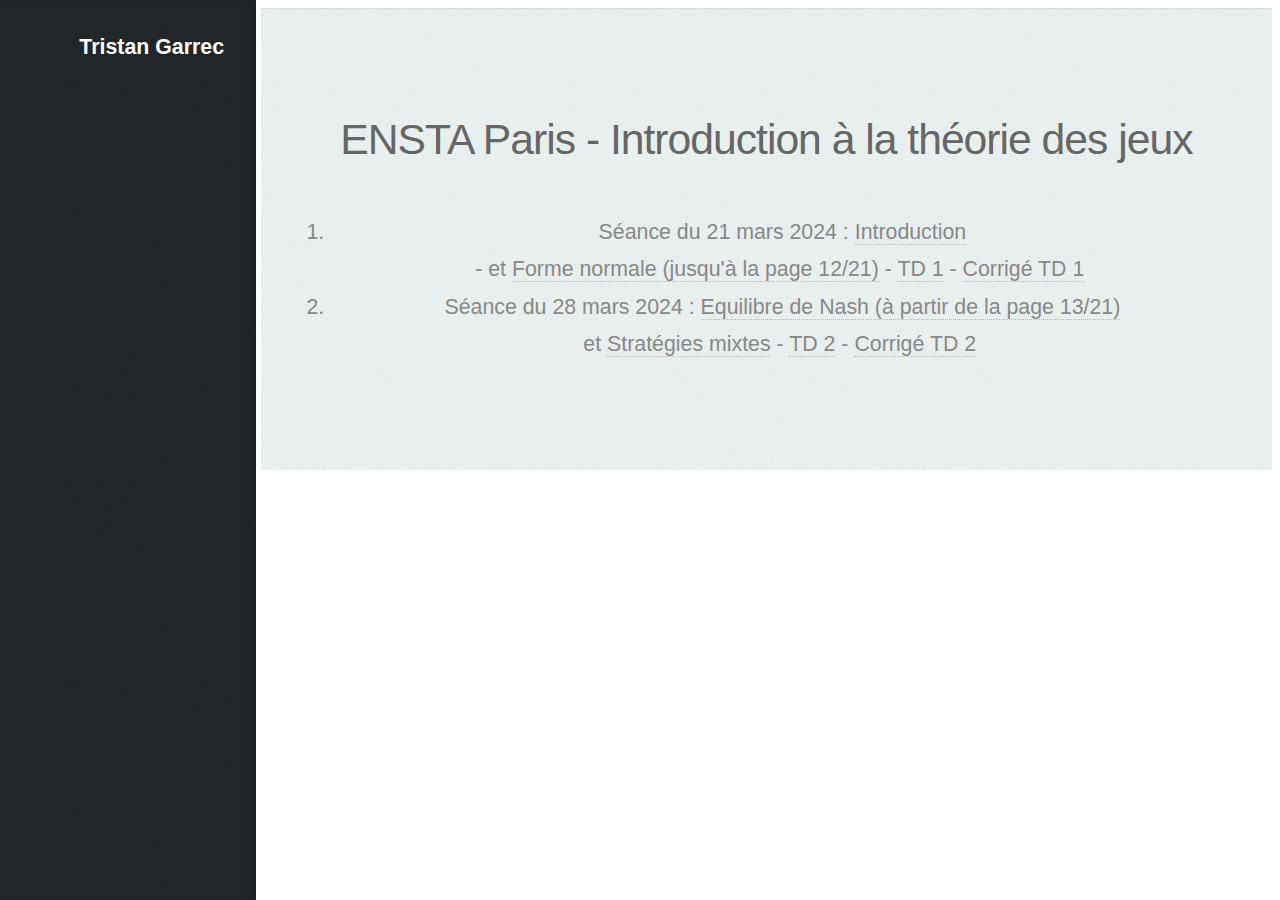
==== teaching.html @ 15391dff "Update teaching.html" ====
<html>
  <head>
    <title>&#9776; Tristan Garrec</title>
    <meta charset="utf-8" />
    <meta
      name="viewport"
      content="width=device-width, initial-scale=1, user-scalable=no"
    />
    <link rel="stylesheet" href="assets/css/main.css" />
  </head>
  <body class="is-preload">
    <!-- Header -->
    <div id="header">
      <div class="top">
        <!-- Logo -->
        <div id="logo">
          <!--<span class="image avatar48"><img src="images/avatar.jpg" alt="" /></span>-->
          <h1 id="title">Tristan Garrec</h1>
          <!--<p>Postdoctoral researcher</br>Machine learning &amp; Game theory</p>-->
        </div>

        <!-- Nav 
						<nav id="nav">
							<ul>
								<li><a href="index.html" id="home-link"><span class="icon fa-home">Home</span></a></li>
							</ul>
						</nav>-->
      </div>
    </div>
    <div class="bottom">
      <!-- Social Icons -->
      <ul class="icons">
        <!--<li><a href="#" class="icon fa-twitter"><span class="label">Twitter</span></a></li>
							<li><a href="#" class="icon fa-facebook"><span class="label">Facebook</span></a></li>
							<li><a href="#" class="icon fa-github"><span class="label">Github</span></a></li>
							<li><a href="#" class="icon fa-dribbble"><span class="label">Dribbble</span></a></li>
							<li><a href="#" class="icon fa-envelope"><span class="label">Email</span></a></li>
							<li><a href="#" class="icon fa-linkedin"><span class="label">LinkedIn</span></a></li>-->
      </ul>
    </div>
    <!-- Main -->
    <div id="main">
      <section id="home" class="three">
        <div class="container">
          <header>
            <h2>ENSTA Paris - Introduction à la théorie des jeux</h2>
          </header>

          <ol>
            <!--<li>Enregistrements vidéos (2021) : <a href="https://we.tl/t-ZJ5z1zazl2" target="_blank">1, </a><a href="https://we.tl/t-UVjTWe9Uay" target="_blank">2, </a><a href="https://we.tl/t-E1hk37C7VK" target="_blank">3, </a><a href="https://we.tl/t-IdrPcSq0sN" target="_blank">4, </a><a href="https://we.tl/t-TUDrnXDLL9" target="_blank">5 </a></li>-->
            <li>
              Séance du 21 mars 2024 :
              <a href="tj1_intro.pdf" target="_blank">Introduction</a>
            </li>
            - et
            <a href="tj2_forme_normale_pure.pdf" target="_blank"
              >Forme normale (jusqu'à la page 12/21)</a
            >
            -
            <a href="td_1.pdf" target="_blank">TD 1</a>
            -
            <a href="td_1_corrige.pdf" target="_blank">Corrigé TD 1</a></li>
								<li>Séance du 28 mars 2024 :  <a href="tj2_forme_normale_pure.pdf" target="_blank">Equilibre de Nash (à partir de la page 13/21)</a></li> et <a href="tj3_forme_normale_mixte.pdf" target="_blank">Stratégies mixtes</a> - <a href="td_2.pdf" target="_blank">TD 2</a> - <a href="td_2_corrige.pdf" target="_blank">Corrigé TD 2</a></li></li>
								<!--<li>Séance du 4 avril 2024 :  <a href="tj4_somme_nulle.pdf" target="_blank">Somme nulle</a></li> - <a href="td_4.pdf" target="_blank">TD 3</a> <a href="td_4_corrige.pdf" target="_blank">Corrigé TD 3</a></li>
								<li>Séance du 11 avril 2024 :  <a href="tj5_forme_extensive.pdf" target="_blank">Forme extensive</a></li>  - <a href="td_5.pdf" target="_blank">TD 4</a> - <a href="td_5_corrige.pdf" target="_blank">Corrigé TD 4</a></li>
								<li>Séance du 25 avril 2024 :  <a href="tj6_equilibre_correle.pdf" target="_blank">Equilibre corrélé</a></li>  - <a href="td_6.pdf" target="_blank">TD 5</a> - <a href="td_6_corrige.pdf" target="_blank">Corrigé TD 5</a></li>-->
          </ol>
        </div>
      </section>
    </div>

    <!-- Scripts -->
    <script src="assets/js/jquery.min.js"></script>
    <script src="assets/js/jquery.scrolly.min.js"></script>
    <script src="assets/js/jquery.scrollex.min.js"></script>
    <script src="assets/js/browser.min.js"></script>
    <script src="assets/js/breakpoints.min.js"></script>
    <script src="assets/js/util.js"></script>
    <script src="assets/js/main.js"></script>
  </body>
</html>
---- assets/css/main.css ----
@import url("font-awesome.min.css");
/*@import url("https://fonts.googleapis.com/css?*/
family=Source+Sans+Pro:300,300italic,400,600");

/*
	Prologue by HTML5 UP
	html5up.net | @ajlkn
	Free for personal and commercial use under the CCA 3.0 license (html5up.net/license)
*/

html, body, div, span, applet, object,
iframe, h1, h2, h3, h4, h5, h6, p, blockquote,
pre, a, abbr, acronym, address, big, cite,
code, del, dfn, em, img, ins, kbd, q, s, samp,
small, strike, strong, sub, sup, tt, var, b,
u, i, center, dl, dt, dd, ol, ul, li, fieldset,
form, label, legend, table, caption, tbody,
tfoot, thead, tr, th, td, article, aside,
canvas, details, embed, figure, figcaption,
footer, header, hgroup, menu, nav, output, ruby,
section, summary, time, mark, audio, video {
	margin: 0;
	padding: 0;
	border: 0;
	font-size: 100%;
	font: inherit;
	vertical-align: baseline;}

article, aside, details, figcaption, figure,
footer, header, hgroup, menu, nav, section {
	display: block;}

body {
	line-height: 1;
}

ol, ul {
	list-style: none;
}

blockquote, q {
	quotes: none;
}

	blockquote:before, blockquote:after, q:before, q:after {
		content: '';
		content: none;
	}

table {
	border-collapse: collapse;
	border-spacing: 0;
}

body {
	-webkit-text-size-adjust: none;
}

mark {
	background-color: transparent;
	color: inherit;
}

input::-moz-focus-inner {
	border: 0;
	padding: 0;
}

input, select, textarea {
	-moz-appearance: none;
	-webkit-appearance: none;
	-ms-appearance: none;
	appearance: none;
}

/* Basic */

	html {
		box-sizing: border-box;
	}

	*, *:before, *:after {
		box-sizing: inherit;
	}

	body {
		background: #fff;
		font-family: 'Source Sans Pro', sans-serif;
		font-size: 14pt;
		font-weight: 300;
		line-height: 1.75em;
		color: #888;
	}

		body.is-preload *, body.is-preload *:before, body.is-preload *:after {
			-moz-animation: none !important;
			-webkit-animation: none !important;
			-ms-animation: none !important;
			animation: none !important;
			-moz-transition: none !important;
			-webkit-transition: none !important;
			-ms-transition: none !important;
			transition: none !important;
		}

	input, textarea, select {
		font-family: 'Source Sans Pro', sans-serif;
		font-size: 16pt;
		font-weight: 300;
		line-height: 1.75em;
		color: #888;
	}

	h1, h2, h3, h4, h5, h6 {
		font-weight: 300;
		color: #666;
		line-height: 1.5em;
	}

	h1 a, h2 a, h3 a, h4 a, h5 a, h6 a {
		color: inherit;
		text-decoration: none;
	}

		h1 a strong, h2 a strong, h3 a strong, h4 a strong, h5 a strong, h6 a strong {
			color: #333;
		}

	h2 {
		font-size: 2em;
		letter-spacing: -1px;
	}

		h2.alt {
			color: #888;
		}

			h2.alt strong {
				color: #666;
			}

	h3 {
		font-size: 1.5em;
	}

	header {
		margin: 0 0 2em 0;
	}

		header > p {
			margin: 1em 0 0 0;
		}

	footer {
		margin: 2em 0 0 0;
	}

	strong, b {
		font-weight: 300;
		color: #666;
	}

	em, i {
		font-style: italic;
	}

	a {
		text-decoration: none;
		color: inherit;
		border-bottom: dotted 1px rgba(128, 128, 128, 0.5);
		-moz-transition: color 0.35s ease-in-out, border-bottom-color 0.35s ease-in-out;
		-webkit-transition: color 0.35s ease-in-out, border-bottom-color 0.35s ease-in-out;
		-ms-transition: color 0.35s ease-in-out, border-bottom-color 0.35s ease-in-out;
		transition: color 0.35s ease-in-out, border-bottom-color 0.35s ease-in-out;
		outline: 0;
	}

		a:hover {
			color: #E27689;
			border-bottom-color: rgba(255, 255, 255, 0);
		}

	sub {
		position: relative;
		top: 0.5em;
		font-size: 0.8em;
	}

	sup {
		position: relative;
		top: -0.5em;
		font-size: 0.8em;
	}

	hr {
		border: 0;
		border-top: solid 1px #ddd;
	}

	blockquote {
		border-left: solid 0.5em #ddd;
		padding: 1em 0 1em 2em;
		font-style: italic;
	}

	p, ul, ol, dl, table {
		margin-bottom: 2em;
	}

	br.clear {
		clear: both;
	}

/* Container */

	.container {
		margin: 0 auto;
		max-width: 100%;
		width: 1400px;
	}

		@media screen and (min-width: 961px) and (max-width: 1880px) {

			.container {
				width: 1200px;
			}

		}

		@media screen and (min-width: 961px) and (max-width: 1620px) {

			.container {
				width: 960px;
			}

		}

		@media screen and (min-width: 961px) and (max-width: 1320px) {

			.container {
				width: 100%;
			}

		}

		@media screen and (max-width: 960px) {

			.container {
				width: 100%;
			}

		}

		@media screen and (max-width: 736px) {

			.container {
				width: 100%;
			}

		}

/* Row */

	.row {
		display: flex;
		flex-wrap: wrap;
		box-sizing: border-box;
		align-items: stretch;
	}

		.row > * {
			box-sizing: border-box;
		}

		.row.gtr-uniform > * > :last-child {
			margin-bottom: 0;
		}

		.row.aln-left {
			justify-content: flex-start;
		}

		.row.aln-center {
			justify-content: center;
		}

		.row.aln-right {
			justify-content: flex-end;
		}

		.row.aln-top {
			align-items: flex-start;
		}

		.row.aln-middle {
			align-items: center;
		}

		.row.aln-bottom {
			align-items: flex-end;
		}

		.row > .imp {
			order: -1;
		}

		.row > .col-1 {
			width: 8.3333333333%;
		}

		.row > .off-1 {
			margin-left: 8.3333333333%;
		}

		.row > .col-2 {
			width: 16.6666666667%;
		}

		.row > .off-2 {
			margin-left: 16.6666666667%;
		}

		.row > .col-3 {
			width: 25%;
		}

		.row > .off-3 {
			margin-left: 25%;
		}

		.row > .col-4 {
			width: 33.3333333333%;
		}

		.row > .off-4 {
			margin-left: 33.3333333333%;
		}

		.row > .col-5 {
			width: 41.6666666667%;
		}

		.row > .off-5 {
			margin-left: 41.6666666667%;
		}

		.row > .col-6 {
			width: 50%;
		}

		.row > .off-6 {
			margin-left: 50%;
		}

		.row > .col-7 {
			width: 58.3333333333%;
		}

		.row > .off-7 {
			margin-left: 58.3333333333%;
		}

		.row > .col-8 {
			width: 66.6666666667%;
		}

		.row > .off-8 {
			margin-left: 66.6666666667%;
		}

		.row > .col-9 {
			width: 75%;
		}

		.row > .off-9 {
			margin-left: 75%;
		}

		.row > .col-10 {
			width: 83.3333333333%;
		}

		.row > .off-10 {
			margin-left: 83.3333333333%;
		}

		.row > .col-11 {
			width: 91.6666666667%;
		}

		.row > .off-11 {
			margin-left: 91.6666666667%;
		}

		.row > .col-12 {
			width: 100%;
		}

		.row > .off-12 {
			margin-left: 100%;
		}

		.row.gtr-0 {
			margin-top: 0px;
			margin-left: 0px;
		}

			.row.gtr-0 > * {
				padding: 0px 0 0 0px;
			}

			.row.gtr-0.gtr-uniform {
				margin-top: 0px;
			}

				.row.gtr-0.gtr-uniform > * {
					padding-top: 0px;
				}

		.row.gtr-25 {
			margin-top: -10px;
			margin-left: -10px;
		}

			.row.gtr-25 > * {
				padding: 10px 0 0 10px;
			}

			.row.gtr-25.gtr-uniform {
				margin-top: -10px;
			}

				.row.gtr-25.gtr-uniform > * {
					padding-top: 10px;
				}

		.row.gtr-50 {
			margin-top: -20px;
			margin-left: -20px;
		}

			.row.gtr-50 > * {
				padding: 20px 0 0 20px;
			}

			.row.gtr-50.gtr-uniform {
				margin-top: -20px;
			}

				.row.gtr-50.gtr-uniform > * {
					padding-top: 20px;
				}

		.row {
			margin-top: -40px;
			margin-left: -40px;
		}

			.row > * {
				padding: 40px 0 0 40px;
			}

			.row.gtr-uniform {
				margin-top: -40px;
			}

				.row.gtr-uniform > * {
					padding-top: 40px;
				}

		.row.gtr-150 {
			margin-top: -60px;
			margin-left: -60px;
		}

			.row.gtr-150 > * {
				padding: 60px 0 0 60px;
			}

			.row.gtr-150.gtr-uniform {
				margin-top: -60px;
			}

				.row.gtr-150.gtr-uniform > * {
					padding-top: 60px;
				}

		.row.gtr-200 {
			margin-top: -80px;
			margin-left: -80px;
		}

			.row.gtr-200 > * {
				padding: 80px 0 0 80px;
			}

			.row.gtr-200.gtr-uniform {
				margin-top: -80px;
			}

				.row.gtr-200.gtr-uniform > * {
					padding-top: 80px;
				}

		@media screen and (min-width: 961px) and (max-width: 1880px) {

			.row {
				display: flex;
				flex-wrap: wrap;
				box-sizing: border-box;
				align-items: stretch;
			}

				.row > * {
					box-sizing: border-box;
				}

				.row.gtr-uniform > * > :last-child {
					margin-bottom: 0;
				}

				.row.aln-left {
					justify-content: flex-start;
				}

				.row.aln-center {
					justify-content: center;
				}

				.row.aln-right {
					justify-content: flex-end;
				}

				.row.aln-top {
					align-items: flex-start;
				}

				.row.aln-middle {
					align-items: center;
				}

				.row.aln-bottom {
					align-items: flex-end;
				}

				.row > .imp-wide {
					order: -1;
				}

				.row > .col-1-wide {
					width: 8.3333333333%;
				}

				.row > .off-1-wide {
					margin-left: 8.3333333333%;
				}

				.row > .col-2-wide {
					width: 16.6666666667%;
				}

				.row > .off-2-wide {
					margin-left: 16.6666666667%;
				}

				.row > .col-3-wide {
					width: 25%;
				}

				.row > .off-3-wide {
					margin-left: 25%;
				}

				.row > .col-4-wide {
					width: 33.3333333333%;
				}

				.row > .off-4-wide {
					margin-left: 33.3333333333%;
				}

				.row > .col-5-wide {
					width: 41.6666666667%;
				}

				.row > .off-5-wide {
					margin-left: 41.6666666667%;
				}

				.row > .col-6-wide {
					width: 50%;
				}

				.row > .off-6-wide {
					margin-left: 50%;
				}

				.row > .col-7-wide {
					width: 58.3333333333%;
				}

				.row > .off-7-wide {
					margin-left: 58.3333333333%;
				}

				.row > .col-8-wide {
					width: 66.6666666667%;
				}

				.row > .off-8-wide {
					margin-left: 66.6666666667%;
				}

				.row > .col-9-wide {
					width: 75%;
				}

				.row > .off-9-wide {
					margin-left: 75%;
				}

				.row > .col-10-wide {
					width: 83.3333333333%;
				}

				.row > .off-10-wide {
					margin-left: 83.3333333333%;
				}

				.row > .col-11-wide {
					width: 91.6666666667%;
				}

				.row > .off-11-wide {
					margin-left: 91.6666666667%;
				}

				.row > .col-12-wide {
					width: 100%;
				}

				.row > .off-12-wide {
					margin-left: 100%;
				}

				.row.gtr-0 {
					margin-top: 0px;
					margin-left: 0px;
				}

					.row.gtr-0 > * {
						padding: 0px 0 0 0px;
					}

					.row.gtr-0.gtr-uniform {
						margin-top: 0px;
					}

						.row.gtr-0.gtr-uniform > * {
							padding-top: 0px;
						}

				.row.gtr-25 {
					margin-top: -10px;
					margin-left: -10px;
				}

					.row.gtr-25 > * {
						padding: 10px 0 0 10px;
					}

					.row.gtr-25.gtr-uniform {
						margin-top: -10px;
					}

						.row.gtr-25.gtr-uniform > * {
							padding-top: 10px;
						}

				.row.gtr-50 {
					margin-top: -20px;
					margin-left: -20px;
				}

					.row.gtr-50 > * {
						padding: 20px 0 0 20px;
					}

					.row.gtr-50.gtr-uniform {
						margin-top: -20px;
					}

						.row.gtr-50.gtr-uniform > * {
							padding-top: 20px;
						}

				.row {
					margin-top: -40px;
					margin-left: -40px;
				}

					.row > * {
						padding: 40px 0 0 40px;
					}

					.row.gtr-uniform {
						margin-top: -40px;
					}

						.row.gtr-uniform > * {
							padding-top: 40px;
						}

				.row.gtr-150 {
					margin-top: -60px;
					margin-left: -60px;
				}

					.row.gtr-150 > * {
						padding: 60px 0 0 60px;
					}

					.row.gtr-150.gtr-uniform {
						margin-top: -60px;
					}

						.row.gtr-150.gtr-uniform > * {
							padding-top: 60px;
						}

				.row.gtr-200 {
					margin-top: -80px;
					margin-left: -80px;
				}

					.row.gtr-200 > * {
						padding: 80px 0 0 80px;
					}

					.row.gtr-200.gtr-uniform {
						margin-top: -80px;
					}

						.row.gtr-200.gtr-uniform > * {
							padding-top: 80px;
						}

		}

		@media screen and (min-width: 961px) and (max-width: 1620px) {

			.row {
				display: flex;
				flex-wrap: wrap;
				box-sizing: border-box;
				align-items: stretch;
			}

				.row > * {
					box-sizing: border-box;
				}

				.row.gtr-uniform > * > :last-child {
					margin-bottom: 0;
				}

				.row.aln-left {
					justify-content: flex-start;
				}

				.row.aln-center {
					justify-content: center;
				}

				.row.aln-right {
					justify-content: flex-end;
				}

				.row.aln-top {
					align-items: flex-start;
				}

				.row.aln-middle {
					align-items: center;
				}

				.row.aln-bottom {
					align-items: flex-end;
				}

				.row > .imp-normal {
					order: -1;
				}

				.row > .col-1-normal {
					width: 8.3333333333%;
				}

				.row > .off-1-normal {
					margin-left: 8.3333333333%;
				}

				.row > .col-2-normal {
					width: 16.6666666667%;
				}

				.row > .off-2-normal {
					margin-left: 16.6666666667%;
				}

				.row > .col-3-normal {
					width: 25%;
				}

				.row > .off-3-normal {
					margin-left: 25%;
				}

				.row > .col-4-normal {
					width: 33.3333333333%;
				}

				.row > .off-4-normal {
					margin-left: 33.3333333333%;
				}

				.row > .col-5-normal {
					width: 41.6666666667%;
				}

				.row > .off-5-normal {
					margin-left: 41.6666666667%;
				}

				.row > .col-6-normal {
					width: 50%;
				}

				.row > .off-6-normal {
					margin-left: 50%;
				}

				.row > .col-7-normal {
					width: 58.3333333333%;
				}

				.row > .off-7-normal {
					margin-left: 58.3333333333%;
				}

				.row > .col-8-normal {
					width: 66.6666666667%;
				}

				.row > .off-8-normal {
					margin-left: 66.6666666667%;
				}

				.row > .col-9-normal {
					width: 75%;
				}

				.row > .off-9-normal {
					margin-left: 75%;
				}

				.row > .col-10-normal {
					width: 83.3333333333%;
				}

				.row > .off-10-normal {
					margin-left: 83.3333333333%;
				}

				.row > .col-11-normal {
					width: 91.6666666667%;
				}

				.row > .off-11-normal {
					margin-left: 91.6666666667%;
				}

				.row > .col-12-normal {
					width: 100%;
				}

				.row > .off-12-normal {
					margin-left: 100%;
				}

				.row.gtr-0 {
					margin-top: 0px;
					margin-left: 0px;
				}

					.row.gtr-0 > * {
						padding: 0px 0 0 0px;
					}

					.row.gtr-0.gtr-uniform {
						margin-top: 0px;
					}

						.row.gtr-0.gtr-uniform > * {
							padding-top: 0px;
						}

				.row.gtr-25 {
					margin-top: -10px;
					margin-left: -10px;
				}

					.row.gtr-25 > * {
						padding: 10px 0 0 10px;
					}

					.row.gtr-25.gtr-uniform {
						margin-top: -10px;
					}

						.row.gtr-25.gtr-uniform > * {
							padding-top: 10px;
						}

				.row.gtr-50 {
					margin-top: -20px;
					margin-left: -20px;
				}

					.row.gtr-50 > * {
						padding: 20px 0 0 20px;
					}

					.row.gtr-50.gtr-uniform {
						margin-top: -20px;
					}

						.row.gtr-50.gtr-uniform > * {
							padding-top: 20px;
						}

				.row {
					margin-top: -40px;
					margin-left: -40px;
				}

					.row > * {
						padding: 40px 0 0 40px;
					}

					.row.gtr-uniform {
						margin-top: -40px;
					}

						.row.gtr-uniform > * {
							padding-top: 40px;
						}

				.row.gtr-150 {
					margin-top: -60px;
					margin-left: -60px;
				}

					.row.gtr-150 > * {
						padding: 60px 0 0 60px;
					}

					.row.gtr-150.gtr-uniform {
						margin-top: -60px;
					}

						.row.gtr-150.gtr-uniform > * {
							padding-top: 60px;
						}

				.row.gtr-200 {
					margin-top: -80px;
					margin-left: -80px;
				}

					.row.gtr-200 > * {
						padding: 80px 0 0 80px;
					}

					.row.gtr-200.gtr-uniform {
						margin-top: -80px;
					}

						.row.gtr-200.gtr-uniform > * {
							padding-top: 80px;
						}

		}

		@media screen and (min-width: 961px) and (max-width: 1320px) {

			.row {
				display: flex;
				flex-wrap: wrap;
				box-sizing: border-box;
				align-items: stretch;
			}

				.row > * {
					box-sizing: border-box;
				}

				.row.gtr-uniform > * > :last-child {
					margin-bottom: 0;
				}

				.row.aln-left {
					justify-content: flex-start;
				}

				.row.aln-center {
					justify-content: center;
				}

				.row.aln-right {
					justify-content: flex-end;
				}

				.row.aln-top {
					align-items: flex-start;
				}

				.row.aln-middle {
					align-items: center;
				}

				.row.aln-bottom {
					align-items: flex-end;
				}

				.row > .imp-narrow {
					order: -1;
				}

				.row > .col-1-narrow {
					width: 8.3333333333%;
				}

				.row > .off-1-narrow {
					margin-left: 8.3333333333%;
				}

				.row > .col-2-narrow {
					width: 16.6666666667%;
				}

				.row > .off-2-narrow {
					margin-left: 16.6666666667%;
				}

				.row > .col-3-narrow {
					width: 25%;
				}

				.row > .off-3-narrow {
					margin-left: 25%;
				}

				.row > .col-4-narrow {
					width: 33.3333333333%;
				}

				.row > .off-4-narrow {
					margin-left: 33.3333333333%;
				}

				.row > .col-5-narrow {
					width: 41.6666666667%;
				}

				.row > .off-5-narrow {
					margin-left: 41.6666666667%;
				}

				.row > .col-6-narrow {
					width: 50%;
				}

				.row > .off-6-narrow {
					margin-left: 50%;
				}

				.row > .col-7-narrow {
					width: 58.3333333333%;
				}

				.row > .off-7-narrow {
					margin-left: 58.3333333333%;
				}

				.row > .col-8-narrow {
					width: 66.6666666667%;
				}

				.row > .off-8-narrow {
					margin-left: 66.6666666667%;
				}

				.row > .col-9-narrow {
					width: 75%;
				}

				.row > .off-9-narrow {
					margin-left: 75%;
				}

				.row > .col-10-narrow {
					width: 83.3333333333%;
				}

				.row > .off-10-narrow {
					margin-left: 83.3333333333%;
				}

				.row > .col-11-narrow {
					width: 91.6666666667%;
				}

				.row > .off-11-narrow {
					margin-left: 91.6666666667%;
				}

				.row > .col-12-narrow {
					width: 100%;
				}

				.row > .off-12-narrow {
					margin-left: 100%;
				}

				.row.gtr-0 {
					margin-top: 0px;
					margin-left: 0px;
				}

					.row.gtr-0 > * {
						padding: 0px 0 0 0px;
					}

					.row.gtr-0.gtr-uniform {
						margin-top: 0px;
					}

						.row.gtr-0.gtr-uniform > * {
							padding-top: 0px;
						}

				.row.gtr-25 {
					margin-top: -5px;
					margin-left: -5px;
				}

					.row.gtr-25 > * {
						padding: 5px 0 0 5px;
					}

					.row.gtr-25.gtr-uniform {
						margin-top: -5px;
					}

						.row.gtr-25.gtr-uniform > * {
							padding-top: 5px;
						}

				.row.gtr-50 {
					margin-top: -10px;
					margin-left: -10px;
				}

					.row.gtr-50 > * {
						padding: 10px 0 0 10px;
					}

					.row.gtr-50.gtr-uniform {
						margin-top: -10px;
					}

						.row.gtr-50.gtr-uniform > * {
							padding-top: 10px;
						}

				.row {
					margin-top: -20px;
					margin-left: -20px;
				}

					.row > * {
						padding: 20px 0 0 20px;
					}

					.row.gtr-uniform {
						margin-top: -20px;
					}

						.row.gtr-uniform > * {
							padding-top: 20px;
						}

				.row.gtr-150 {
					margin-top: -30px;
					margin-left: -30px;
				}

					.row.gtr-150 > * {
						padding: 30px 0 0 30px;
					}

					.row.gtr-150.gtr-uniform {
						margin-top: -30px;
					}

						.row.gtr-150.gtr-uniform > * {
							padding-top: 30px;
						}

				.row.gtr-200 {
					margin-top: -40px;
					margin-left: -40px;
				}

					.row.gtr-200 > * {
						padding: 40px 0 0 40px;
					}

					.row.gtr-200.gtr-uniform {
						margin-top: -40px;
					}

						.row.gtr-200.gtr-uniform > * {
							padding-top: 40px;
						}

		}

		@media screen and (max-width: 960px) {

			.row {
				display: flex;
				flex-wrap: wrap;
				box-sizing: border-box;
				align-items: stretch;
			}

				.row > * {
					box-sizing: border-box;
				}

				.row.gtr-uniform > * > :last-child {
					margin-bottom: 0;
				}

				.row.aln-left {
					justify-content: flex-start;
				}

				.row.aln-center {
					justify-content: center;
				}

				.row.aln-right {
					justify-content: flex-end;
				}

				.row.aln-top {
					align-items: flex-start;
				}

				.row.aln-middle {
					align-items: center;
				}

				.row.aln-bottom {
					align-items: flex-end;
				}

				.row > .imp-narrower {
					order: -1;
				}

				.row > .col-1-narrower {
					width: 8.3333333333%;
				}

				.row > .off-1-narrower {
					margin-left: 8.3333333333%;
				}

				.row > .col-2-narrower {
					width: 16.6666666667%;
				}

				.row > .off-2-narrower {
					margin-left: 16.6666666667%;
				}

				.row > .col-3-narrower {
					width: 25%;
				}

				.row > .off-3-narrower {
					margin-left: 25%;
				}

				.row > .col-4-narrower {
					width: 33.3333333333%;
				}

				.row > .off-4-narrower {
					margin-left: 33.3333333333%;
				}

				.row > .col-5-narrower {
					width: 41.6666666667%;
				}

				.row > .off-5-narrower {
					margin-left: 41.6666666667%;
				}

				.row > .col-6-narrower {
					width: 50%;
				}

				.row > .off-6-narrower {
					margin-left: 50%;
				}

				.row > .col-7-narrower {
					width: 58.3333333333%;
				}

				.row > .off-7-narrower {
					margin-left: 58.3333333333%;
				}

				.row > .col-8-narrower {
					width: 66.6666666667%;
				}

				.row > .off-8-narrower {
					margin-left: 66.6666666667%;
				}

				.row > .col-9-narrower {
					width: 75%;
				}

				.row > .off-9-narrower {
					margin-left: 75%;
				}

				.row > .col-10-narrower {
					width: 83.3333333333%;
				}

				.row > .off-10-narrower {
					margin-left: 83.3333333333%;
				}

				.row > .col-11-narrower {
					width: 91.6666666667%;
				}

				.row > .off-11-narrower {
					margin-left: 91.6666666667%;
				}

				.row > .col-12-narrower {
					width: 100%;
				}

				.row > .off-12-narrower {
					margin-left: 100%;
				}

				.row.gtr-0 {
					margin-top: 0px;
					margin-left: 0px;
				}

					.row.gtr-0 > * {
						padding: 0px 0 0 0px;
					}

					.row.gtr-0.gtr-uniform {
						margin-top: 0px;
					}

						.row.gtr-0.gtr-uniform > * {
							padding-top: 0px;
						}

				.row.gtr-25 {
					margin-top: -5px;
					margin-left: -5px;
				}

					.row.gtr-25 > * {
						padding: 5px 0 0 5px;
					}

					.row.gtr-25.gtr-uniform {
						margin-top: -5px;
					}

						.row.gtr-25.gtr-uniform > * {
							padding-top: 5px;
						}

				.row.gtr-50 {
					margin-top: -10px;
					margin-left: -10px;
				}

					.row.gtr-50 > * {
						padding: 10px 0 0 10px;
					}

					.row.gtr-50.gtr-uniform {
						margin-top: -10px;
					}

						.row.gtr-50.gtr-uniform > * {
							padding-top: 10px;
						}

				.row {
					margin-top: -20px;
					margin-left: -20px;
				}

					.row > * {
						padding: 20px 0 0 20px;
					}

					.row.gtr-uniform {
						margin-top: -20px;
					}

						.row.gtr-uniform > * {
							padding-top: 20px;
						}

				.row.gtr-150 {
					margin-top: -30px;
					margin-left: -30px;
				}

					.row.gtr-150 > * {
						padding: 30px 0 0 30px;
					}

					.row.gtr-150.gtr-uniform {
						margin-top: -30px;
					}

						.row.gtr-150.gtr-uniform > * {
							padding-top: 30px;
						}

				.row.gtr-200 {
					margin-top: -40px;
					margin-left: -40px;
				}

					.row.gtr-200 > * {
						padding: 40px 0 0 40px;
					}

					.row.gtr-200.gtr-uniform {
						margin-top: -40px;
					}

						.row.gtr-200.gtr-uniform > * {
							padding-top: 40px;
						}

		}

		@media screen and (max-width: 736px) {

			.row {
				display: flex;
				flex-wrap: wrap;
				box-sizing: border-box;
				align-items: stretch;
			}

				.row > * {
					box-sizing: border-box;
				}

				.row.gtr-uniform > * > :last-child {
					margin-bottom: 0;
				}

				.row.aln-left {
					justify-content: flex-start;
				}

				.row.aln-center {
					justify-content: center;
				}

				.row.aln-right {
					justify-content: flex-end;
				}

				.row.aln-top {
					align-items: flex-start;
				}

				.row.aln-middle {
					align-items: center;
				}

				.row.aln-bottom {
					align-items: flex-end;
				}

				.row > .imp-mobile {
					order: -1;
				}

				.row > .col-1-mobile {
					width: 8.3333333333%;
				}

				.row > .off-1-mobile {
					margin-left: 8.3333333333%;
				}

				.row > .col-2-mobile {
					width: 16.6666666667%;
				}

				.row > .off-2-mobile {
					margin-left: 16.6666666667%;
				}

				.row > .col-3-mobile {
					width: 25%;
				}

				.row > .off-3-mobile {
					margin-left: 25%;
				}

				.row > .col-4-mobile {
					width: 33.3333333333%;
				}

				.row > .off-4-mobile {
					margin-left: 33.3333333333%;
				}

				.row > .col-5-mobile {
					width: 41.6666666667%;
				}

				.row > .off-5-mobile {
					margin-left: 41.6666666667%;
				}

				.row > .col-6-mobile {
					width: 50%;
				}

				.row > .off-6-mobile {
					margin-left: 50%;
				}

				.row > .col-7-mobile {
					width: 58.3333333333%;
				}

				.row > .off-7-mobile {
					margin-left: 58.3333333333%;
				}

				.row > .col-8-mobile {
					width: 66.6666666667%;
				}

				.row > .off-8-mobile {
					margin-left: 66.6666666667%;
				}

				.row > .col-9-mobile {
					width: 75%;
				}

				.row > .off-9-mobile {
					margin-left: 75%;
				}

				.row > .col-10-mobile {
					width: 83.3333333333%;
				}

				.row > .off-10-mobile {
					margin-left: 83.3333333333%;
				}

				.row > .col-11-mobile {
					width: 91.6666666667%;
				}

				.row > .off-11-mobile {
					margin-left: 91.6666666667%;
				}

				.row > .col-12-mobile {
					width: 100%;
				}

				.row > .off-12-mobile {
					margin-left: 100%;
				}

				.row.gtr-0 {
					margin-top: 0px;
					margin-left: 0px;
				}

					.row.gtr-0 > * {
						padding: 0px 0 0 0px;
					}

					.row.gtr-0.gtr-uniform {
						margin-top: 0px;
					}

						.row.gtr-0.gtr-uniform > * {
							padding-top: 0px;
						}

				.row.gtr-25 {
					margin-top: -5px;
					margin-left: -5px;
				}

					.row.gtr-25 > * {
						padding: 5px 0 0 5px;
					}

					.row.gtr-25.gtr-uniform {
						margin-top: -5px;
					}

						.row.gtr-25.gtr-uniform > * {
							padding-top: 5px;
						}

				.row.gtr-50 {
					margin-top: -10px;
					margin-left: -10px;
				}

					.row.gtr-50 > * {
						padding: 10px 0 0 10px;
					}

					.row.gtr-50.gtr-uniform {
						margin-top: -10px;
					}

						.row.gtr-50.gtr-uniform > * {
							padding-top: 10px;
						}

				.row {
					margin-top: -20px;
					margin-left: -20px;
				}

					.row > * {
						padding: 20px 0 0 20px;
					}

					.row.gtr-uniform {
						margin-top: -20px;
					}

						.row.gtr-uniform > * {
							padding-top: 20px;
						}

				.row.gtr-150 {
					margin-top: -30px;
					margin-left: -30px;
				}

					.row.gtr-150 > * {
						padding: 30px 0 0 30px;
					}

					.row.gtr-150.gtr-uniform {
						margin-top: -30px;
					}

						.row.gtr-150.gtr-uniform > * {
							padding-top: 30px;
						}

				.row.gtr-200 {
					margin-top: -40px;
					margin-left: -40px;
				}

					.row.gtr-200 > * {
						padding: 40px 0 0 40px;
					}

					.row.gtr-200.gtr-uniform {
						margin-top: -40px;
					}

						.row.gtr-200.gtr-uniform > * {
							padding-top: 40px;
						}

		}

/* Sections/Article */

	section, article {
		margin-bottom: 3em;
	}

		section > :last-child,
		section > .container, section:last-child, article > :last-child,
		article > .container, article:last-child {
			margin-bottom: 0;
		}

		.row > section, .row > article {
			margin-bottom: 0;
		}

/* Image */

	.image {
		display: inline-block;
		border: 0;
	}

		.image img {
			display: block;
			width: 100%;
		}

		.image.avatar48 {
			width: 48px;
			height: 48px;
			background: #f00;
		}

			.image.avatar48 img {
				width: 48px;
				height: 48px;
			}

		.image.fit {
			display: block;
			width: 100%;
		}

		.image.featured {
			display: block;
			width: 100%;
			margin: 0 0 2em 0;
		}

		.image.left {
			float: left;
			margin: 0 2em 2em 0;
		}

		.image.centered {
			display: block;
			margin: 0 0 2em 0;
		}

			.image.centered img {
				margin: 0 auto;
				width: auto;
			}

/* List */

	ul {
		list-style: disc;
		padding-left: 1em;
	}

		ul li {
			padding-left: 0.5em;
		}

	ol {
		list-style: decimal;
		padding-left: 1.25em;
	}

		ol li {
			padding-left: 0.25em;
		}

/* Icons */

	ul.icons {
		cursor: default;
		list-style: none;
		padding-left: 0;
	}

		ul.icons li {
			display: inline-block;
			padding-left: 0;
		}

		ul.icons a {
			display: inline-block;
			width: 2em;
			height: 2em;
			line-height: 2em;
			text-align: center;
			border: 0;
		}

/* Form */

	form label {
		display: block;
		text-align: left;
		margin-bottom: 0.5em;
	}

	form input[type="text"],
	form input[type="email"],
	form input[type="password"],
	form select,
	form textarea {
		position: relative;
		-webkit-appearance: none;
		display: block;
		border: 0;
		outline: 0;
		background: #fff;
		background: rgba(255, 255, 255, 0.75);
		width: 100%;
		border-radius: 0.35em;
		padding: 0.75em 1em 0.75em 1em;
		box-shadow: inset 0 0.1em 0.1em 0 rgba(0, 0, 0, 0.05);
		border: solid 1px rgba(0, 0, 0, 0.15);
		-moz-transition: all 0.35s ease-in-out;
		-webkit-transition: all 0.35s ease-in-out;
		-ms-transition: all 0.35s ease-in-out;
		transition: all 0.35s ease-in-out;
	}

		form input[type="text"]:focus,
		form input[type="email"]:focus,
		form input[type="password"]:focus,
		form select:focus,
		form textarea:focus {
			box-shadow: 0 0 2px 1px #8ebebc;
			background: #fff;
		}

	form input[type="text"],
	form input[type="email"],
	form input[type="password"],
	form select {
		line-height: 1.25em;
	}

	form textarea {
		min-height: 14em;
	}

	form ::-webkit-input-placeholder {
		color: #555 !important;
	}

	form :-moz-placeholder {
		color: #555 !important;
	}

	form ::-moz-placeholder {
		color: #555 !important;
	}

	form :-ms-input-placeholder {
		color: #555 !important;
	}

	form ::-moz-focus-inner {
		border: 0;
	}

/* Table */

	table {
		width: 100%;
		text-align: left;
	}

		table tbody tr:nth-child(2n+2) {
			background: #f4f4f4;
		}

		table td {
			padding: 0.5em 1em 0.5em 1em;
		}

		table th {
			text-align: left;
			padding: 0.5em 1em 0.5em 1em;
			color: #fff;
			background: #222729 url("images/overlay.png");
		}

		table thead {
			background: #444;
			color: #fff;
		}

		table tfoot {
			background: #eee;
		}

/* Button */

	input[type="button"],
	input[type="submit"],
	input[type="reset"],
	button,
	.button {
		position: relative;
		display: inline-block;
		border-radius: 0.35em;
		color: #fff !important;
		text-decoration: none;
		padding: 0.75em 2.5em 0.75em 2.5em;
		background-color: #8ebebc;
		border: 0;
		cursor: pointer;
		background-image: -moz-linear-gradient(top, rgba(0, 0, 0, 0), rgba(0, 0, 0, 0.15)), url("images/overlay.png");
		background-image: -webkit-linear-gradient(top, rgba(0, 0, 0, 0), rgba(0, 0, 0, 0.15)), url("images/overlay.png");
		background-image: -ms-linear-gradient(top, rgba(0, 0, 0, 0), rgba(0, 0, 0, 0.15)), url("images/overlay.png");
		background-image: linear-gradient(top, rgba(0, 0, 0, 0), rgba(0, 0, 0, 0.15)), url("images/overlay.png");
		-moz-transition: background-color 0.35s ease-in-out;
		-webkit-transition: background-color 0.35s ease-in-out;
		-ms-transition: background-color 0.35s ease-in-out;
		transition: background-color 0.35s ease-in-out;
	}

		input[type="button"]:hover,
		input[type="submit"]:hover,
		input[type="reset"]:hover,
		button:hover,
		.button:hover {
			background-color: #9ececc;
		}

		input[type="button"]:active,
		input[type="submit"]:active,
		input[type="reset"]:active,
		button:active,
		.button:active {
			background-color: #7eaeac;
		}

/* Item */

	.item {
		box-shadow: 0 0.05em 0.15em 0 rgba(0, 0, 0, 0.05);
		margin-bottom: 40px;
	}

		.item header {
			background: #fff;
			margin: 0;
			padding: 1em 0 1em 0;
			font-size: 0.8em;
		}

			.item header h3 {
				font-size: 1em;
			}

/* Icons */

	.icon {
		text-decoration: none;
	}

		.icon:before {
			display: inline-block;
			font-family: FontAwesome;
			font-size: 1.25em;
			text-decoration: none;
			font-style: normal;
			font-weight: normal;
			line-height: 1;
			-webkit-font-smoothing: antialiased;
			-moz-osx-font-smoothing: grayscale;
		}

		.icon > .label {
			display: none;
		}

/* Header */

	#header {
		display: -moz-flex;
		display: -webkit-flex;
		display: -ms-flex;
		display: flex;
		-moz-flex-direction: column;
		-webkit-flex-direction: column;
		-ms-flex-direction: column;
		flex-direction: column;
		-moz-justify-content: space-between;
		-webkit-justify-content: space-between;
		-ms-justify-content: space-between;
		justify-content: space-between;
		background: #222629 url("images/overlay.png");
		box-shadow: inset -0.25em 0 0.25em 0 rgba(0, 0, 0, 0.1);
		color: #fff;
		height: 100%;
		left: 0;
		overflow-y: auto;
		position: fixed;
		text-align: right;
		top: 0;
		width: 375px;
	}

		#header .top {
			-moz-flex-grow: 1;
			-webkit-flex-grow: 1;
			-ms-flex-grow: 1;
			flex-grow: 1;
		}

		#header .bottom {
			-moz-flex-shrink: 0;
			-webkit-flex-shrink: 0;
			-ms-flex-shrink: 0;
			flex-shrink: 0;
			padding: 1.5em 0 0.75em 0;
		}

			#header .bottom > :last-child {
				margin-bottom: 0;
			}

		#header .icons {
			font-size: 0.8em;
			text-align: center;
		}

			#header .icons a {
				color: #41484c;
				-moz-transition: color 0.35s ease-in-out;
				-webkit-transition: color 0.35s ease-in-out;
				-ms-transition: color 0.35s ease-in-out;
				transition: color 0.35s ease-in-out;
			}

				#header .icons a:hover {
					color: #fff;
				}

	#logo {
		position: relative;
		margin: 1.75em 1.5em 1.5em 1.5em;
		min-height: 48px;
		cursor: default;
	}

		#logo h1 {
			position: relative;
			color: #fff;
			font-weight: 600;
			font-size: 1em;
			line-height: 1em;
		}

		#logo p {
			position: relative;
			display: block;
			font-size: 0.6em;
			color: rgba(255, 255, 255, 0.5);
			line-height: 1.25em;
			margin: 0.5em 0 0 0;
		}

		#logo .image {
			position: absolute;
			left: 0;
			top: 0;
		}

	#nav ul {
		list-style: none;
		padding-left: 0;
		margin-bottom: 0;
	}

		#nav ul li {
			padding-left: 0;
		}

			#nav ul li a {
				display: block;
				padding: 0.5em 1.5em 0.5em 1.5em;
				color: rgba(255, 255, 255, 0.5);
				text-decoration: none;
				outline: 0;
				border: 0;
				-moz-transition: none;
				-webkit-transition: none;
				-ms-transition: none;
				transition: none;
			}

				#nav ul li a span {
					position: relative;
					display: block;
					font-size: 0.8em;
				}

					#nav ul li a span:before {
						position: absolute;
						left: 0;
						color: #41484c;
						text-align: center;
						width: 1.25em;
						line-height: 1.75em;
					}

				#nav ul li a.active {
					background: rgba(0, 0, 0, 0.15);
					box-shadow: inset 0 0 0.25em 0 rgba(0, 0, 0, 0.125);
					color: #fff;
				}

					#nav ul li a.active span:before {
						color: #e27689;
					}

/* Footer */

	#footer {
		margin-left: 375px;
		text-align: center;
		background-color: #dce3e2;
		padding: 3em 0 4em 0;
		box-shadow: inset 0 1px 0 0 rgba(0, 0, 0, 0.05), inset 0 0.1em 0.1em 0 rgba(0, 0, 0, 0.025);
		font-size: 0.8em;
	}

		#footer .copyright {
			cursor: default;
			margin: 0;
		}

			#footer .copyright li {
				display: inline-block;
				line-height: 1em;
				border-left: solid 1px rgba(128, 128, 128, 0.35);
				padding: 0 0 0 0.5em;
				margin: 0 0 0 0.5em;
			}

				#footer .copyright li:first-child {
					border-left: 0;
					padding-left: 0;
					margin-left: 0;
				}

/* Main */

	#main {
		margin-left: 375px;
	}

		#main > section {
			margin: 0;
			overflow: hidden;
			padding: 4em 0;
			box-shadow: inset 0 1px 0 0 rgba(0, 0, 0, 0.05), inset 0 0.1em 0.1em 0 rgba(0, 0, 0, 0.025);
			text-align: center;
			background-image: url("images/overlay.png");
		}

			#main > section.dark {
				color: #ddd;
				color: rgba(255, 255, 255, 0.75);
			}

				#main > section.dark h2, #main > section.dark h3, #main > section.dark h4, #main > section.dark h5, #main > section.dark h6 {
					color: inherit;
				}

				#main > section.dark strong {
					color: #fff;
					border-color: inherit;
				}

				#main > section.dark a {
					color: #fff;
					border-color: inherit;
				}

					#main > section.dark a:hover {
						border-bottom-color: rgba(255, 255, 255, 0);
					}

			#main > section.cover {
				padding: 10em 0;
				background-size: cover;
				background-position: center center;
			}

			#main > section.one {
				background-color: #81918E;
				background-image: url("../../images/banner.jpg");
			}

			#main > section.two {
				background-color: #f5fafa;
			}

			#main > section.three {
				background-color: #ecf1f1;
			}

			#main > section.four {
				background-color: #e8edec;
			}

/* Wide */

	@media screen and (min-width: 961px) and (max-width: 1880px) {

		/* Basic */

			body, input, textarea, select {
				font-size: 17pt;
			}

		/* Header */

			#header {
				width: 300px;
			}

		/* Footer */

			#footer {
				margin-left: 300px;
			}

		/* Main */

			#main {
				margin-left: 300px;
			}

	}

/* Normal */

	@media screen and (min-width: 961px) and (max-width: 1620px) {

		/* Main */

			#main > section {
				padding: 3em 0;
			}

			#main section.cover {
				padding: 5em 0;
			}

	}

/* Narrow */

	@media screen and (min-width: 961px) and (max-width: 1320px) {

		/* Basic */

			body, input, textarea, select {
				font-size: 16pt;
			}

			.container {
				padding: 0 2em 0 2em;
			}

		/* Icons */

			ul.icons li a {
				width: 1.75em;
			}

		/* Item */

			.item {
				margin-bottom: 20px;
			}

		/* Header */

			#header {
				width: 20%;
			}

			#logo .image {
				position: relative;
				margin: 0 0 0.5em 0;
			}

			#nav ul li a {
				font-size: 0.8em;
				padding-top: 0.5em;
				padding-bottom: 0.5em;
			}

				#nav ul li a span {
					padding-right: 2.25em;
				}

					#nav ul li a span:before {
						left: 100%;
						margin-left: -1.25em;
						line-height: 2.25em;
					}

		/* Footer */

			#footer {
				margin-left: 20%;
			}

		/* Main */

			#main {
				margin-left: 20%;
			}

	}

/* Narrower */

	#headerToggle {
		display: none;
	}

	@media screen and (max-width: 960px) {

		/* Basic */

			html, body {
				overflow-x: hidden;
			}

			body, input, textarea, select {
				font-size: 16pt;
			}

			header br {
				display: none;
			}

			.container {
				padding: 0 2em 0 2em;
			}

		/* Item */

			.item {
				margin-bottom: 15px;
			}

		/* Icons */

			ul.icons a {
				width: 1.75em;
				font-size: 1.25em;
			}

		/* Header */

			#header {
				-moz-backface-visibility: hidden;
				-webkit-backface-visibility: hidden;
				-ms-backface-visibility: hidden;
				backface-visibility: hidden;
				-moz-transform: translateX(-275px);
				-webkit-transform: translateX(-275px);
				-ms-transform: translateX(-275px);
				transform: translateX(-275px);
				-moz-transition: -moz-transform 0.5s ease;
				-webkit-transition: -webkit-transform 0.5s ease;
				-ms-transition: -ms-transform 0.5s ease;
				transition: transform 0.5s ease;
				-webkit-overflow-scrolling: touch;
				display: block;
				height: 100%;
				left: 0;
				overflow-y: auto;
				position: fixed;
				top: 0;
				width: 275px;
				z-index: 10002;
				width: 275px;
				background: #222729 url("images/overlay.png");
				box-shadow: inset -0.25em 0 0.25em 0 rgba(0, 0, 0, 0.125);
			}

				#header .top {
					position: relative;
				}

				#header .bottom {
					border-top: solid 1px rgba(255, 255, 255, 0.05);
					box-shadow: 0 -1px 0 0 rgba(0, 0, 0, 0.15);
					padding-top: 2em;
					margin-top: 2em;
					position: relative;
				}

			#logo {
				margin: 1.5em 1.25em 1.25em 1.25em;
			}

			#nav ul li a {
				padding: 0.5em 1.25em 0.5em 1.25em;
			}

			#headerToggle {
				-moz-backface-visibility: hidden;
				-webkit-backface-visibility: hidden;
				-ms-backface-visibility: hidden;
				backface-visibility: hidden;
				-moz-transition: -moz-transform 0.5s ease;
				-webkit-transition: -webkit-transform 0.5s ease;
				-ms-transition: -ms-transform 0.5s ease;
				transition: transform 0.5s ease;
				display: block;
				height: 2.25em;
				left: 0;
				position: fixed;
				top: 0;
				width: 3.25em;
				z-index: 10001;
			}

				#headerToggle .toggle {
					position: absolute;
					left: 0;
					top: 0;
					width: 100%;
					height: 100%;
					outline: 0;
					border: 0;
				}

					#headerToggle .toggle:before {
						font-family: FontAwesome;
						text-decoration: none;
						font-style: normal;
						font-weight: normal;
						-webkit-font-smoothing: antialiased;
						-moz-osx-font-smoothing: grayscale;
						content: '\f0c9';
						color: #fff;
						font-size: 18px;
						line-height: 2.25em;
						background: rgba(128, 136, 144, 0.5);
						border-radius: 0.35em;
						text-align: center;
						position: absolute;
						left: 0.5em;
						top: 0.5em;
						display: block;
						width: 3.25em;
						height: 2.25em;
						line-height: 2.25em;
					}

			body.header-visible #main {
				-moz-transform: translateX(275px);
				-webkit-transform: translateX(275px);
				-ms-transform: translateX(275px);
				transform: translateX(275px);
			}

			body.header-visible #headerToggle {
				-moz-transform: translateX(275px);
				-webkit-transform: translateX(275px);
				-ms-transform: translateX(275px);
				transform: translateX(275px);
			}

			body.header-visible #header {
				-moz-transform: translateX(0);
				-webkit-transform: translateX(0);
				-ms-transform: translateX(0);
				transform: translateX(0);
			}

		/* Footer */

			#footer {
				margin-left: 0;
			}

		/* Main */

			#main {
				-moz-backface-visibility: hidden;
				-webkit-backface-visibility: hidden;
				-ms-backface-visibility: hidden;
				backface-visibility: hidden;
				-moz-transition: -moz-transform 0.5s ease;
				-webkit-transition: -webkit-transform 0.5s ease;
				-ms-transition: -ms-transform 0.5s ease;
				transition: transform 0.5s ease;
				padding-bottom: 1px;
				margin-left: 0;
			}

				#main > section {
					padding: 3em 0;
				}

				#main section.cover {
					padding: 4em 0;
				}

	}

/* Mobile */

	@media screen and (max-width: 736px) {

		/* Basic */

			body, input, textarea, select {
				font-size: 14pt;
			}

			h2 {
				font-size: 1.5em;
				letter-spacing: 0;
				font-weight: 300;
			}

			.container {
				padding: 0 15px 0 15px;
			}

		/* List */

			ul.icons a {
				width: 2em;
				font-size: 1.25em;
			}

		/* Main */

			#main > section {
				padding: 2em 0;
			}

			#main section.cover {
				padding: 4em 0em;
			}

				#main section.cover header {
					padding: 0 1em;
				}

		/* Footer */

			#footer .copyright li {
				display: block;
				line-height: 1.25em;
				border: 0;
				padding: 0;
				margin: 1em 0 0 0;
			}

				#footer .copyright li:first-child {
					margin-top: 0;
				}

	}
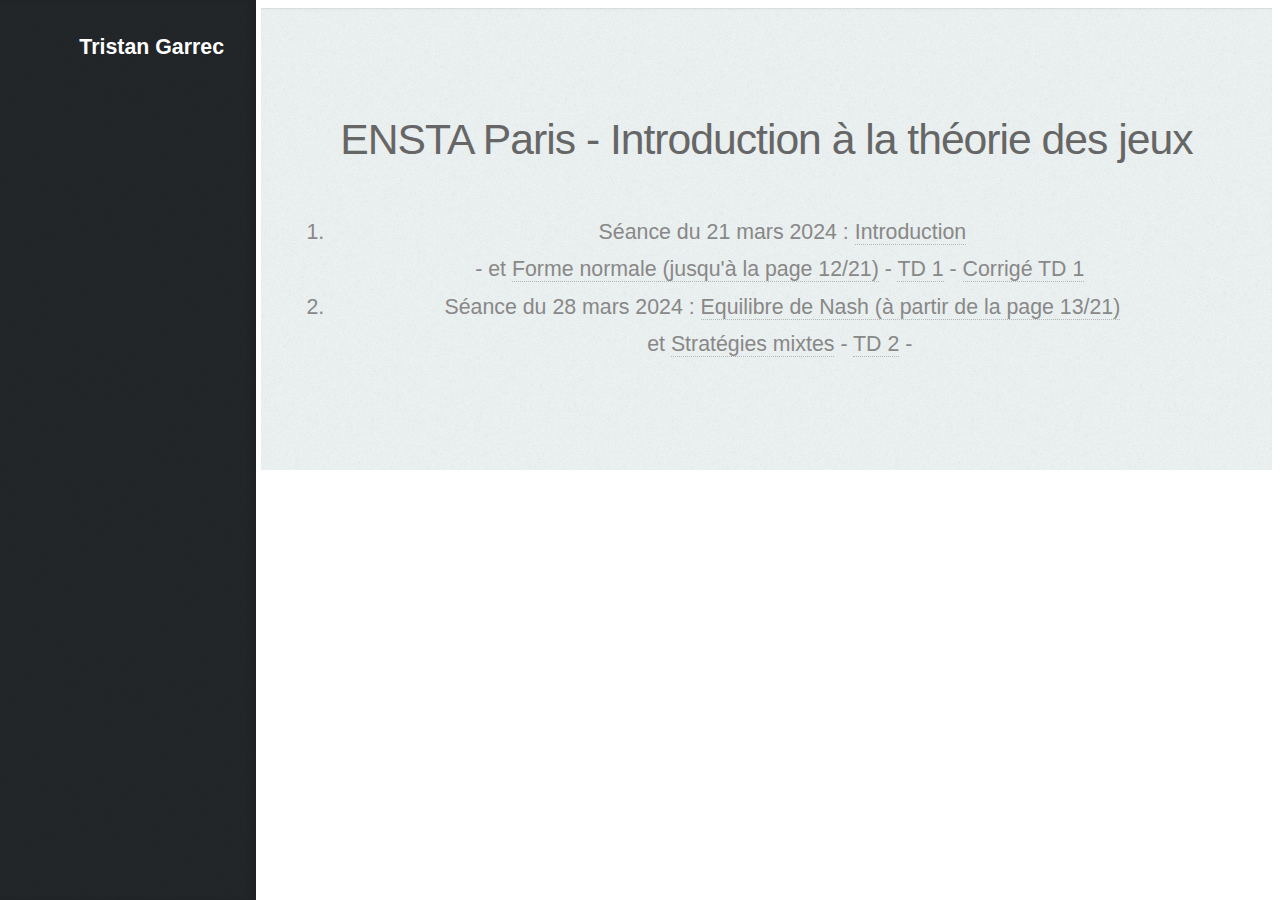
==== commit 7fe65a11: "Update teaching.html" ====
--- a/teaching.html
+++ b/teaching.html
@@ -60,8 +60,8 @@
             <a href="td_1.pdf" target="_blank">TD 1</a>
             -
             <a href="td_1_corrige.pdf" target="_blank">Corrigé TD 1</a></li>
-								<li>Séance du 28 mars 2024 :  <a href="tj2_forme_normale_pure.pdf" target="_blank">Equilibre de Nash (à partir de la page 13/21)</a></li> et <a href="tj3_forme_normale_mixte.pdf" target="_blank">Stratégies mixtes</a> - <a href="td_2.pdf" target="_blank">TD 2</a> - <a href="td_2_corrige.pdf" target="_blank">Corrigé TD 2</a></li></li>
-								<!--<li>Séance du 4 avril 2024 :  <a href="tj4_somme_nulle.pdf" target="_blank">Somme nulle</a></li> - <a href="td_4.pdf" target="_blank">TD 3</a> <a href="td_4_corrige.pdf" target="_blank">Corrigé TD 3</a></li>
+								<li>Séance du 28 mars 2024 :  <a href="tj2_forme_normale_pure.pdf" target="_blank">Equilibre de Nash (à partir de la page 13/21)</a></li> et <a href="tj3_forme_normale_mixte.pdf" target="_blank">Stratégies mixtes</a> - <a href="td_2.pdf" target="_blank">TD 2</a> -<!-- <a href="td_2_corrige.pdf" target="_blank">Corrigé TD 2</a></li></li>
+								<li>Séance du 4 avril 2024 :  <a href="tj4_somme_nulle.pdf" target="_blank">Somme nulle</a></li> - <a href="td_4.pdf" target="_blank">TD 3</a> <a href="td_4_corrige.pdf" target="_blank">Corrigé TD 3</a></li>
 								<li>Séance du 11 avril 2024 :  <a href="tj5_forme_extensive.pdf" target="_blank">Forme extensive</a></li>  - <a href="td_5.pdf" target="_blank">TD 4</a> - <a href="td_5_corrige.pdf" target="_blank">Corrigé TD 4</a></li>
 								<li>Séance du 25 avril 2024 :  <a href="tj6_equilibre_correle.pdf" target="_blank">Equilibre corrélé</a></li>  - <a href="td_6.pdf" target="_blank">TD 5</a> - <a href="td_6_corrige.pdf" target="_blank">Corrigé TD 5</a></li>-->
           </ol>
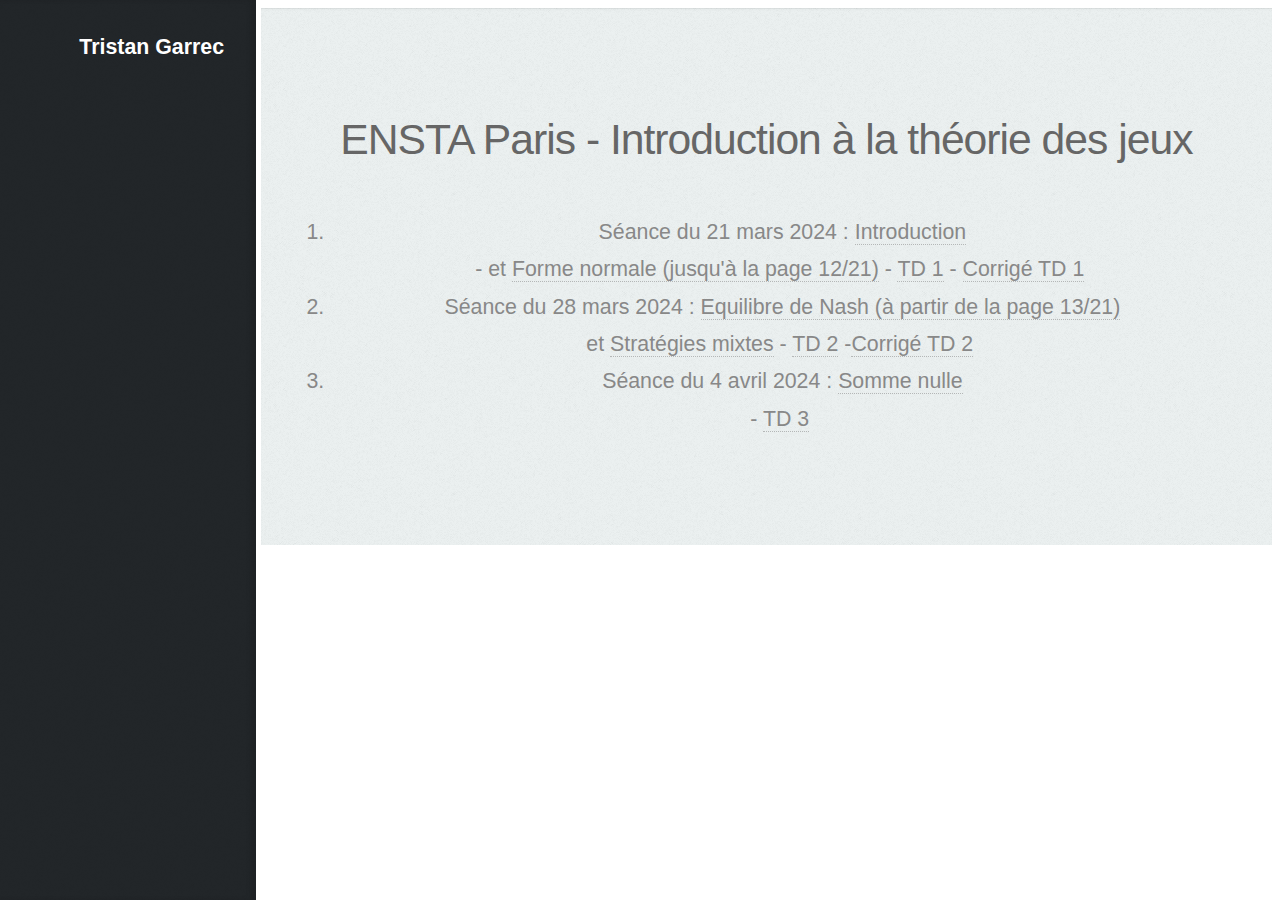
==== commit f55f3cbf: "Update teaching.html" ====
--- a/teaching.html
+++ b/teaching.html
@@ -60,8 +60,8 @@
             <a href="td_1.pdf" target="_blank">TD 1</a>
             -
             <a href="td_1_corrige.pdf" target="_blank">Corrigé TD 1</a></li>
-								<li>Séance du 28 mars 2024 :  <a href="tj2_forme_normale_pure.pdf" target="_blank">Equilibre de Nash (à partir de la page 13/21)</a></li> et <a href="tj3_forme_normale_mixte.pdf" target="_blank">Stratégies mixtes</a> - <a href="td_2.pdf" target="_blank">TD 2</a> -<!-- <a href="td_2_corrige.pdf" target="_blank">Corrigé TD 2</a></li></li>
-								<li>Séance du 4 avril 2024 :  <a href="tj4_somme_nulle.pdf" target="_blank">Somme nulle</a></li> - <a href="td_4.pdf" target="_blank">TD 3</a> <a href="td_4_corrige.pdf" target="_blank">Corrigé TD 3</a></li>
+								<li>Séance du 28 mars 2024 :  <a href="tj2_forme_normale_pure.pdf" target="_blank">Equilibre de Nash (à partir de la page 13/21)</a></li> et <a href="tj3_forme_normale_mixte.pdf" target="_blank">Stratégies mixtes</a> - <a href="td_2.pdf" target="_blank">TD 2</a> -<a href="td_2_corrige.pdf" target="_blank">Corrigé TD 2</a></li></li>
+								<li>Séance du 4 avril 2024 :  <a href="tj4_somme_nulle.pdf" target="_blank">Somme nulle</a></li> - <a href="td_4.pdf" target="_blank">TD 3</a> <!-- <a href="td_4_corrige.pdf" target="_blank">Corrigé TD 3</a></li>
 								<li>Séance du 11 avril 2024 :  <a href="tj5_forme_extensive.pdf" target="_blank">Forme extensive</a></li>  - <a href="td_5.pdf" target="_blank">TD 4</a> - <a href="td_5_corrige.pdf" target="_blank">Corrigé TD 4</a></li>
 								<li>Séance du 25 avril 2024 :  <a href="tj6_equilibre_correle.pdf" target="_blank">Equilibre corrélé</a></li>  - <a href="td_6.pdf" target="_blank">TD 5</a> - <a href="td_6_corrige.pdf" target="_blank">Corrigé TD 5</a></li>-->
           </ol>
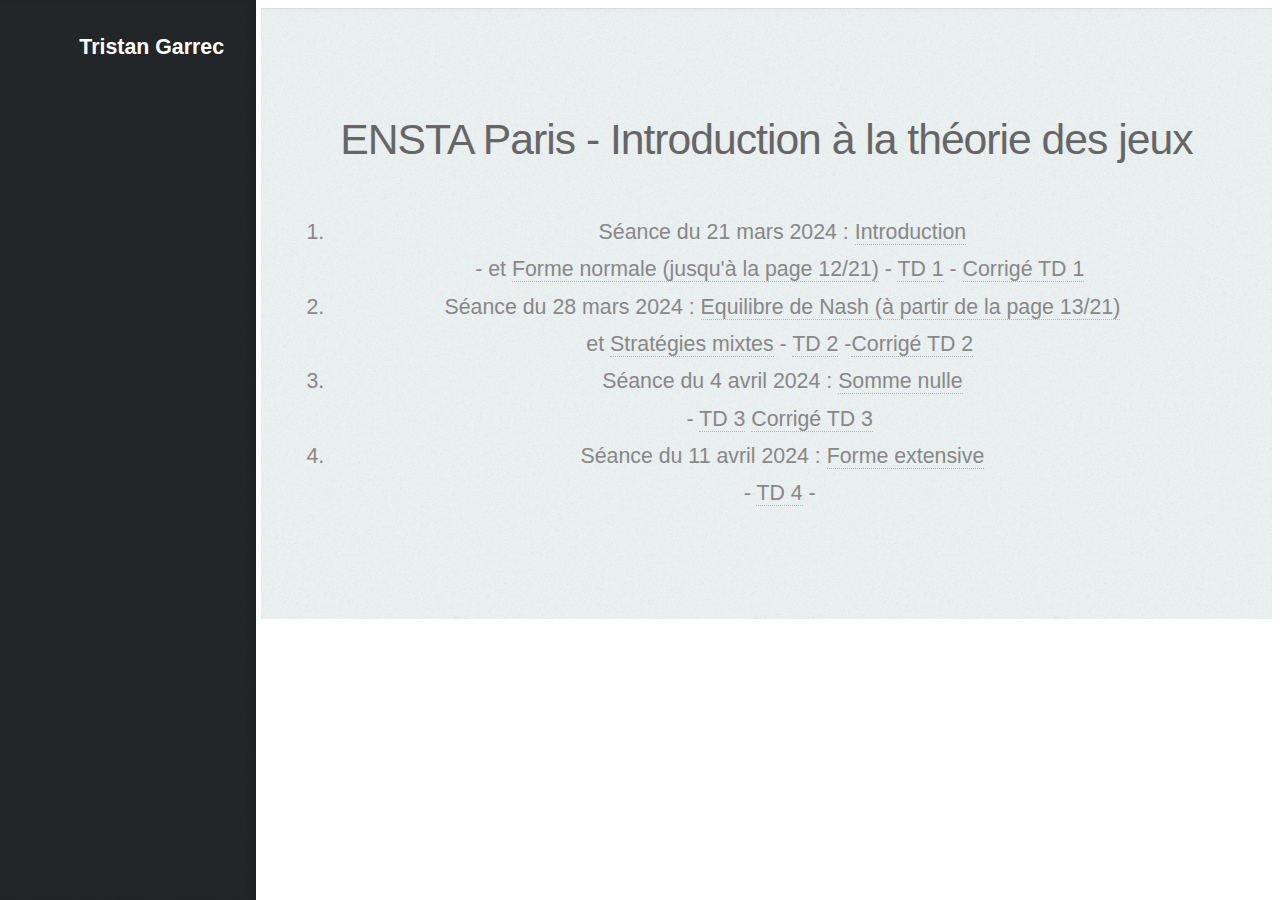
==== commit 1e45a559: "Update teaching.html" ====
--- a/teaching.html
+++ b/teaching.html
@@ -61,8 +61,8 @@
             -
             <a href="td_1_corrige.pdf" target="_blank">Corrigé TD 1</a></li>
 								<li>Séance du 28 mars 2024 :  <a href="tj2_forme_normale_pure.pdf" target="_blank">Equilibre de Nash (à partir de la page 13/21)</a></li> et <a href="tj3_forme_normale_mixte.pdf" target="_blank">Stratégies mixtes</a> - <a href="td_2.pdf" target="_blank">TD 2</a> -<a href="td_2_corrige.pdf" target="_blank">Corrigé TD 2</a></li></li>
-								<li>Séance du 4 avril 2024 :  <a href="tj4_somme_nulle.pdf" target="_blank">Somme nulle</a></li> - <a href="td_4.pdf" target="_blank">TD 3</a> <!-- <a href="td_4_corrige.pdf" target="_blank">Corrigé TD 3</a></li>
-								<li>Séance du 11 avril 2024 :  <a href="tj5_forme_extensive.pdf" target="_blank">Forme extensive</a></li>  - <a href="td_5.pdf" target="_blank">TD 4</a> - <a href="td_5_corrige.pdf" target="_blank">Corrigé TD 4</a></li>
+								<li>Séance du 4 avril 2024 :  <a href="tj4_somme_nulle.pdf" target="_blank">Somme nulle</a></li> - <a href="td_4.pdf" target="_blank">TD 3</a> <a href="td_4_corrige.pdf" target="_blank">Corrigé TD 3</a></li>
+								<li>Séance du 11 avril 2024 :  <a href="tj5_forme_extensive.pdf" target="_blank">Forme extensive</a></li>  - <a href="td_5.pdf" target="_blank">TD 4</a> - <!-- <a href="td_5_corrige.pdf" target="_blank">Corrigé TD 4</a></li>
 								<li>Séance du 25 avril 2024 :  <a href="tj6_equilibre_correle.pdf" target="_blank">Equilibre corrélé</a></li>  - <a href="td_6.pdf" target="_blank">TD 5</a> - <a href="td_6_corrige.pdf" target="_blank">Corrigé TD 5</a></li>-->
           </ol>
         </div>
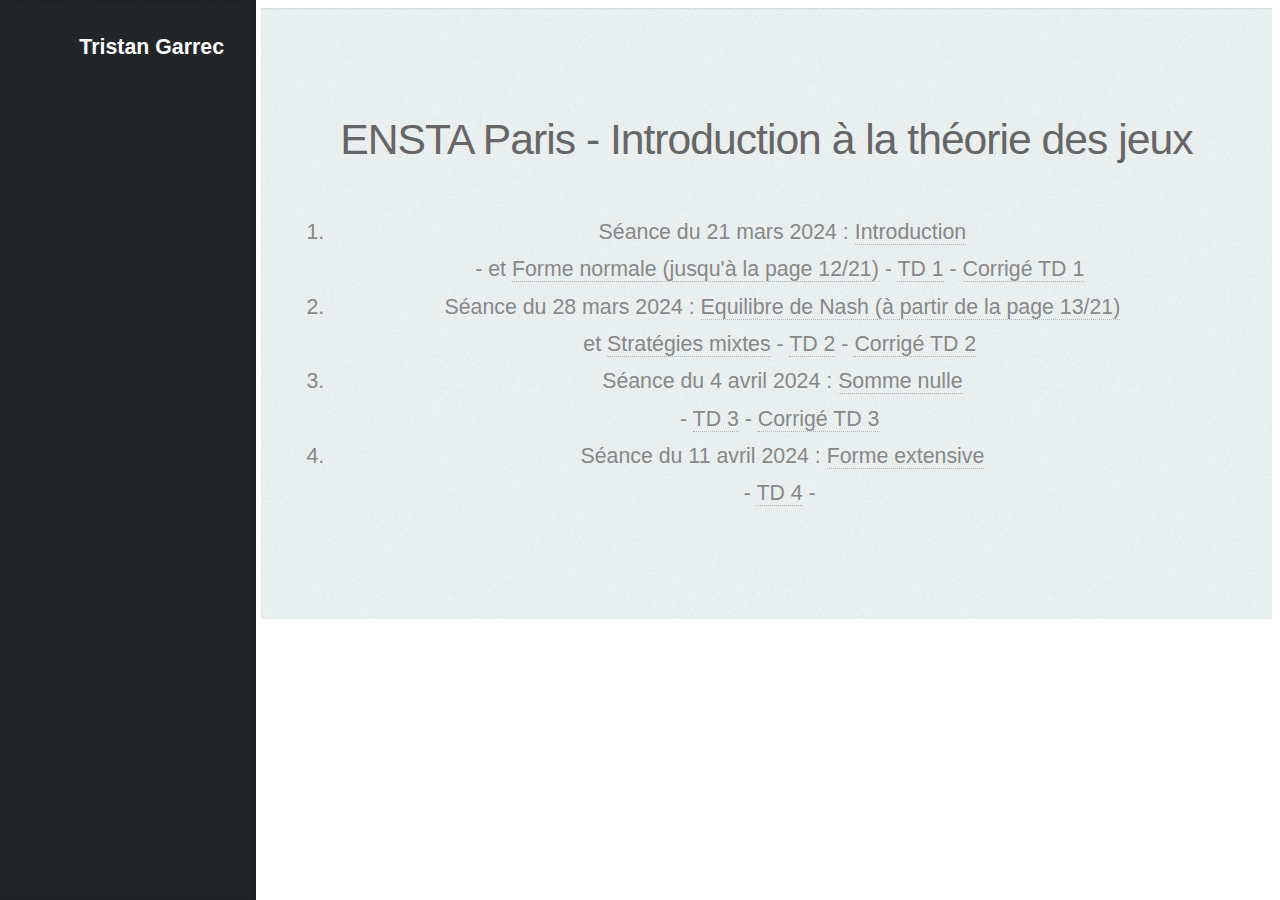
==== commit a2861bf0: "Update teaching.html" ====
--- a/teaching.html
+++ b/teaching.html
@@ -60,8 +60,8 @@
             <a href="td_1.pdf" target="_blank">TD 1</a>
             -
             <a href="td_1_corrige.pdf" target="_blank">Corrigé TD 1</a></li>
-								<li>Séance du 28 mars 2024 :  <a href="tj2_forme_normale_pure.pdf" target="_blank">Equilibre de Nash (à partir de la page 13/21)</a></li> et <a href="tj3_forme_normale_mixte.pdf" target="_blank">Stratégies mixtes</a> - <a href="td_2.pdf" target="_blank">TD 2</a> -<a href="td_2_corrige.pdf" target="_blank">Corrigé TD 2</a></li></li>
-								<li>Séance du 4 avril 2024 :  <a href="tj4_somme_nulle.pdf" target="_blank">Somme nulle</a></li> - <a href="td_4.pdf" target="_blank">TD 3</a> <a href="td_4_corrige.pdf" target="_blank">Corrigé TD 3</a></li>
+								<li>Séance du 28 mars 2024 :  <a href="tj2_forme_normale_pure.pdf" target="_blank">Equilibre de Nash (à partir de la page 13/21)</a></li> et <a href="tj3_forme_normale_mixte.pdf" target="_blank">Stratégies mixtes</a> - <a href="td_2.pdf" target="_blank">TD 2</a> - <a href="td_2_corrige.pdf" target="_blank">Corrigé TD 2</a></li></li>
+								<li>Séance du 4 avril 2024 :  <a href="tj4_somme_nulle.pdf" target="_blank">Somme nulle</a></li> - <a href="td_4.pdf" target="_blank">TD 3</a> - <a href="td_4_corrige.pdf" target="_blank">Corrigé TD 3</a></li>
 								<li>Séance du 11 avril 2024 :  <a href="tj5_forme_extensive.pdf" target="_blank">Forme extensive</a></li>  - <a href="td_5.pdf" target="_blank">TD 4</a> - <!-- <a href="td_5_corrige.pdf" target="_blank">Corrigé TD 4</a></li>
 								<li>Séance du 25 avril 2024 :  <a href="tj6_equilibre_correle.pdf" target="_blank">Equilibre corrélé</a></li>  - <a href="td_6.pdf" target="_blank">TD 5</a> - <a href="td_6_corrige.pdf" target="_blank">Corrigé TD 5</a></li>-->
           </ol>
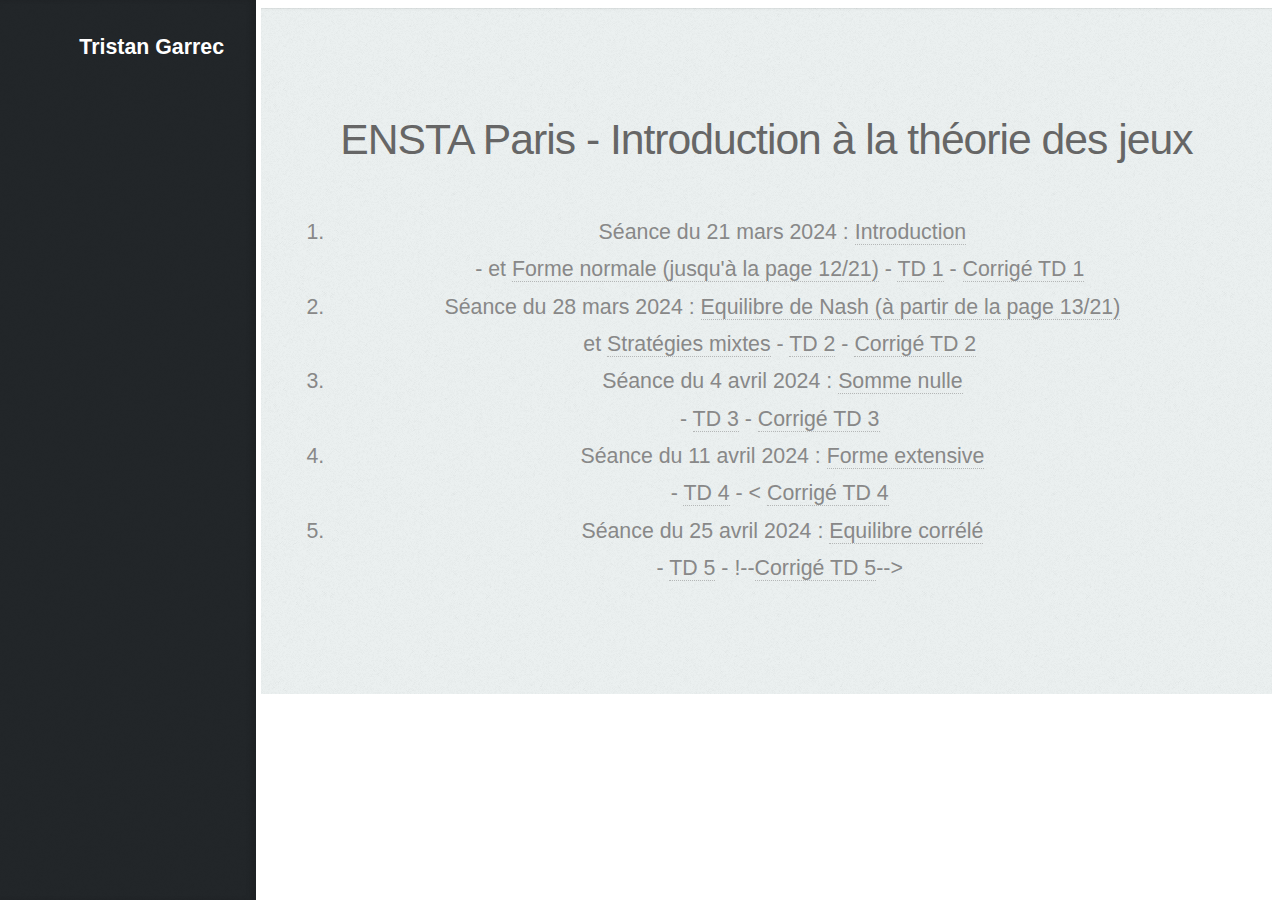
==== commit 7288abad: "Update teaching.html" ====
--- a/teaching.html
+++ b/teaching.html
@@ -62,8 +62,8 @@
             <a href="td_1_corrige.pdf" target="_blank">Corrigé TD 1</a></li>
 								<li>Séance du 28 mars 2024 :  <a href="tj2_forme_normale_pure.pdf" target="_blank">Equilibre de Nash (à partir de la page 13/21)</a></li> et <a href="tj3_forme_normale_mixte.pdf" target="_blank">Stratégies mixtes</a> - <a href="td_2.pdf" target="_blank">TD 2</a> - <a href="td_2_corrige.pdf" target="_blank">Corrigé TD 2</a></li></li>
 								<li>Séance du 4 avril 2024 :  <a href="tj4_somme_nulle.pdf" target="_blank">Somme nulle</a></li> - <a href="td_4.pdf" target="_blank">TD 3</a> - <a href="td_4_corrige.pdf" target="_blank">Corrigé TD 3</a></li>
-								<li>Séance du 11 avril 2024 :  <a href="tj5_forme_extensive.pdf" target="_blank">Forme extensive</a></li>  - <a href="td_5.pdf" target="_blank">TD 4</a> - <!-- <a href="td_5_corrige.pdf" target="_blank">Corrigé TD 4</a></li>
-								<li>Séance du 25 avril 2024 :  <a href="tj6_equilibre_correle.pdf" target="_blank">Equilibre corrélé</a></li>  - <a href="td_6.pdf" target="_blank">TD 5</a> - <a href="td_6_corrige.pdf" target="_blank">Corrigé TD 5</a></li>-->
+								<li>Séance du 11 avril 2024 :  <a href="tj5_forme_extensive.pdf" target="_blank">Forme extensive</a></li>  - <a href="td_5.pdf" target="_blank">TD 4</a> - < <a href="td_5_corrige.pdf" target="_blank">Corrigé TD 4</a></li>
+								<li>Séance du 25 avril 2024 :  <a href="tj6_equilibre_correle.pdf" target="_blank">Equilibre corrélé</a></li>  - <a href="td_6.pdf" target="_blank">TD 5</a> - !--<a href="td_6_corrige.pdf" target="_blank">Corrigé TD 5</a></li>-->
           </ol>
         </div>
       </section>
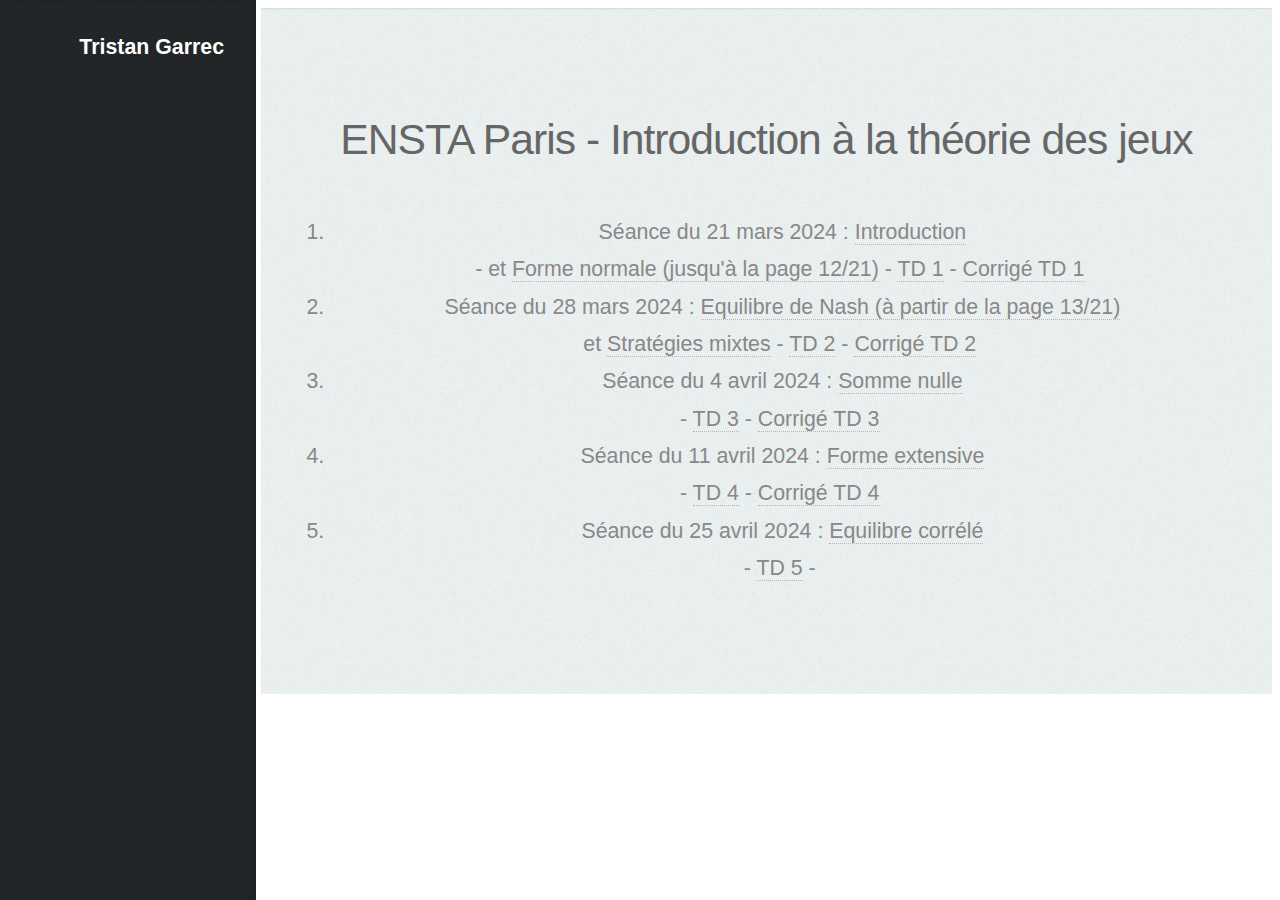
==== commit 98c7d4d8: "Update teaching.html" ====
--- a/teaching.html
+++ b/teaching.html
@@ -62,8 +62,8 @@
             <a href="td_1_corrige.pdf" target="_blank">Corrigé TD 1</a></li>
 								<li>Séance du 28 mars 2024 :  <a href="tj2_forme_normale_pure.pdf" target="_blank">Equilibre de Nash (à partir de la page 13/21)</a></li> et <a href="tj3_forme_normale_mixte.pdf" target="_blank">Stratégies mixtes</a> - <a href="td_2.pdf" target="_blank">TD 2</a> - <a href="td_2_corrige.pdf" target="_blank">Corrigé TD 2</a></li></li>
 								<li>Séance du 4 avril 2024 :  <a href="tj4_somme_nulle.pdf" target="_blank">Somme nulle</a></li> - <a href="td_4.pdf" target="_blank">TD 3</a> - <a href="td_4_corrige.pdf" target="_blank">Corrigé TD 3</a></li>
-								<li>Séance du 11 avril 2024 :  <a href="tj5_forme_extensive.pdf" target="_blank">Forme extensive</a></li>  - <a href="td_5.pdf" target="_blank">TD 4</a> - < <a href="td_5_corrige.pdf" target="_blank">Corrigé TD 4</a></li>
-								<li>Séance du 25 avril 2024 :  <a href="tj6_equilibre_correle.pdf" target="_blank">Equilibre corrélé</a></li>  - <a href="td_6.pdf" target="_blank">TD 5</a> - !--<a href="td_6_corrige.pdf" target="_blank">Corrigé TD 5</a></li>-->
+								<li>Séance du 11 avril 2024 :  <a href="tj5_forme_extensive.pdf" target="_blank">Forme extensive</a></li>  - <a href="td_5.pdf" target="_blank">TD 4</a> -  <a href="td_5_corrige.pdf" target="_blank">Corrigé TD 4</a></li>
+								<li>Séance du 25 avril 2024 :  <a href="tj6_equilibre_correle.pdf" target="_blank">Equilibre corrélé</a></li>  - <a href="td_6.pdf" target="_blank">TD 5</a> - <!--<a href="td_6_corrige.pdf" target="_blank">Corrigé TD 5</a></li>-->
           </ol>
         </div>
       </section>
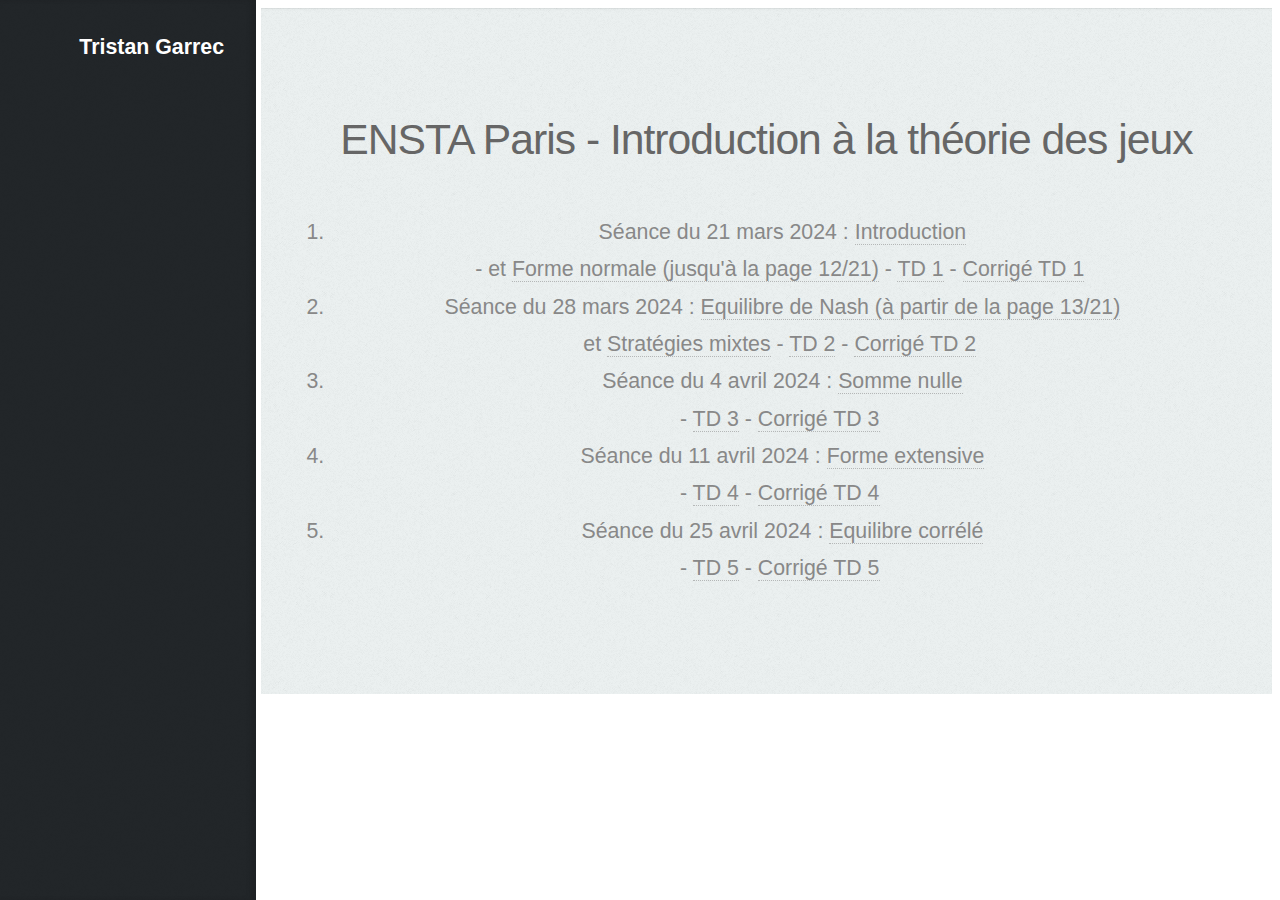
==== commit 27f376cf: "Update teaching.html" ====
--- a/teaching.html
+++ b/teaching.html
@@ -63,7 +63,7 @@
 								<li>Séance du 28 mars 2024 :  <a href="tj2_forme_normale_pure.pdf" target="_blank">Equilibre de Nash (à partir de la page 13/21)</a></li> et <a href="tj3_forme_normale_mixte.pdf" target="_blank">Stratégies mixtes</a> - <a href="td_2.pdf" target="_blank">TD 2</a> - <a href="td_2_corrige.pdf" target="_blank">Corrigé TD 2</a></li></li>
 								<li>Séance du 4 avril 2024 :  <a href="tj4_somme_nulle.pdf" target="_blank">Somme nulle</a></li> - <a href="td_4.pdf" target="_blank">TD 3</a> - <a href="td_4_corrige.pdf" target="_blank">Corrigé TD 3</a></li>
 								<li>Séance du 11 avril 2024 :  <a href="tj5_forme_extensive.pdf" target="_blank">Forme extensive</a></li>  - <a href="td_5.pdf" target="_blank">TD 4</a> -  <a href="td_5_corrige.pdf" target="_blank">Corrigé TD 4</a></li>
-								<li>Séance du 25 avril 2024 :  <a href="tj6_equilibre_correle.pdf" target="_blank">Equilibre corrélé</a></li>  - <a href="td_6.pdf" target="_blank">TD 5</a> - <!--<a href="td_6_corrige.pdf" target="_blank">Corrigé TD 5</a></li>-->
+								<li>Séance du 25 avril 2024 :  <a href="tj6_equilibre_correle.pdf" target="_blank">Equilibre corrélé</a></li>  - <a href="td_6.pdf" target="_blank">TD 5</a> - <a href="td_6_corrige.pdf" target="_blank">Corrigé TD 5</a></li><!---->
           </ol>
         </div>
       </section>
